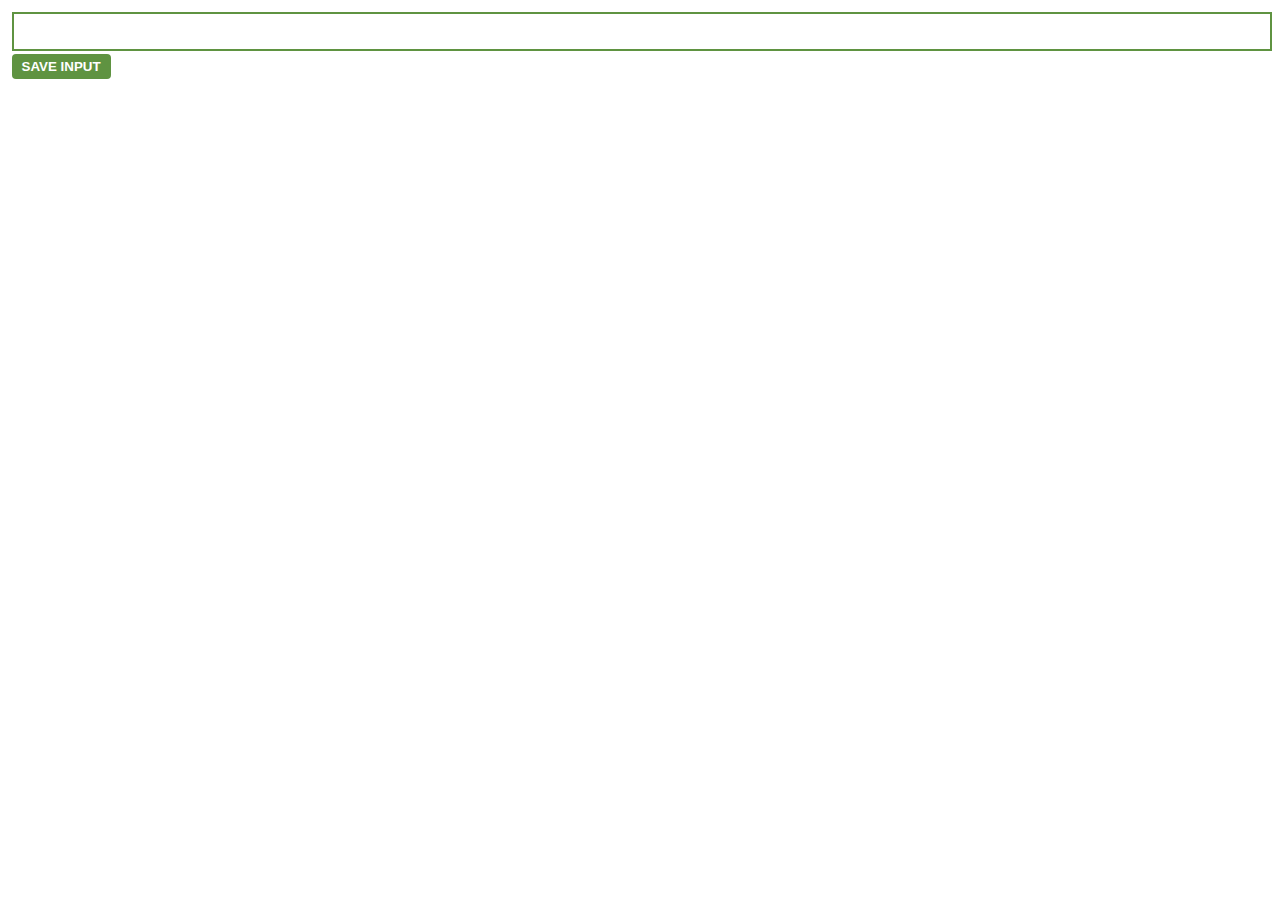
==== javascript_scrimba/5. Build a Chrome Extension/popup/index.html @ 5e8b167c "Build an extension progress 39/54" ====
<!DOCTYPE html>
<html lang="en">
<head>
  <meta charset="UTF-8">
  <meta name="viewport" content="width=device-width, initial-scale=1.0">
  <link rel="stylesheet" href="index.css">
  <title>Document</title>
</head>
<body>
  <input id="input-el" type="text">
  <button id="input-btn">SAVE INPUT</button>
  <ul id="ul-el"></ul>
  <script src="index.js"></script>
</body>
</html>
---- javascript_scrimba/5. Build a Chrome Extension/popup/index.css ----
body {
  margin: 0;
  padding: 10px;
  font-family: Arial, Helvetica, sans-serif;
  min-width: 400px;
}

input {
  display: block;
  width: 100%;
  padding: 10px 10px;
  margin: .1rem;
  border: 2px solid #5f9341;
  box-sizing: border-box;
}

button {
  background-color: #5f9341;
  color: white;
  border: none;
  border-radius: 4px;
  padding: 5px 10px;
  margin: .1rem;
  font-weight: bold;
}

ul {
  list-style-type: none;
  padding-left: 0;
  margin-top: 20px;
}

li {
  margin-top: 5px;
  padding-left: .2rem;
}

a {
  color: #5f9341;
}
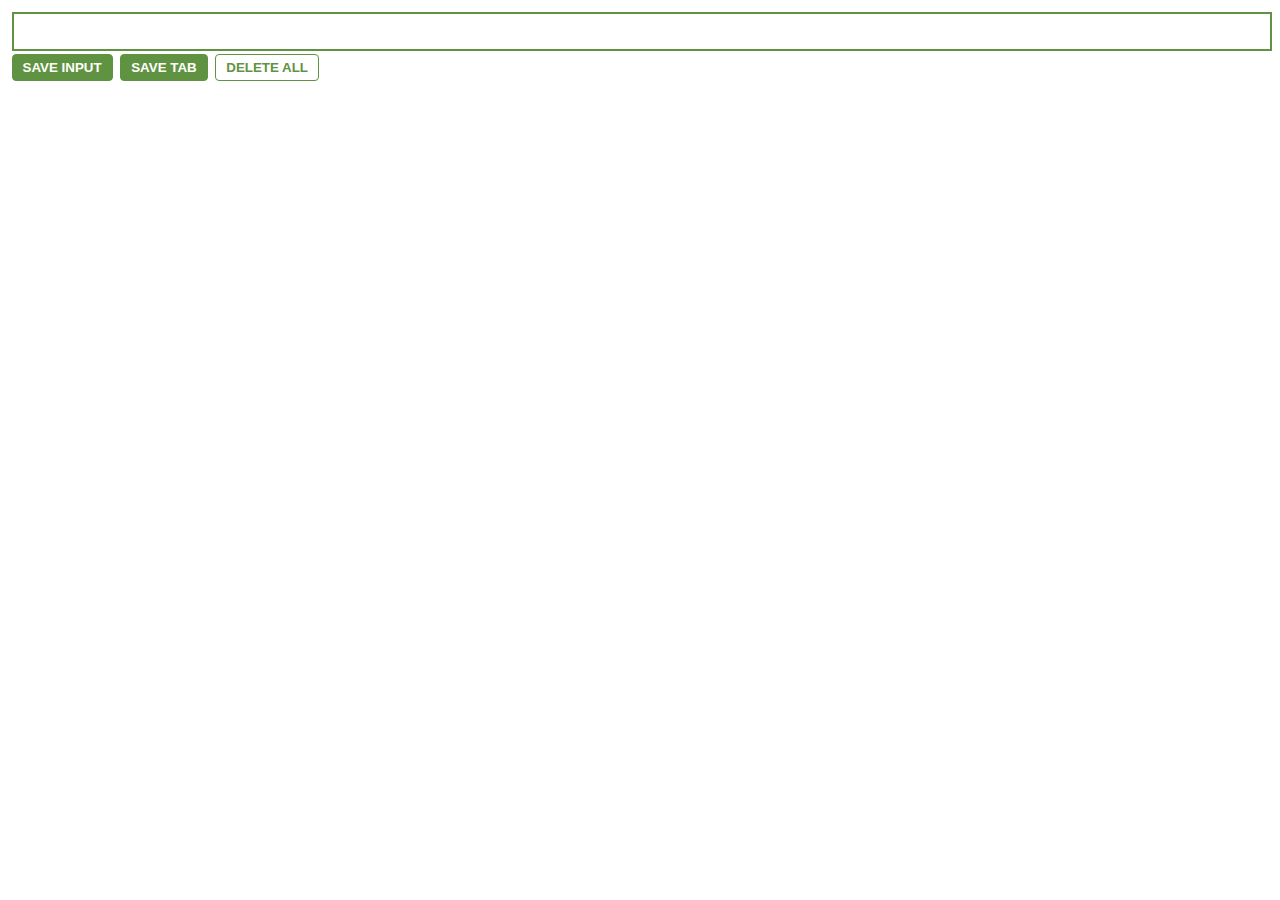
==== commit bb87ad6a: "Build an extension progress 52/54" ====
--- a/javascript_scrimba/5. Build a Chrome Extension/popup/index.html
+++ b/javascript_scrimba/5. Build a Chrome Extension/popup/index.html
@@ -9,6 +9,8 @@
 <body>
   <input id="input-el" type="text">
   <button id="input-btn">SAVE INPUT</button>
+  <button id="tab-btn">SAVE TAB</button>
+  <button id="delete-btn">DELETE ALL</button>
   <ul id="ul-el"></ul>
   <script src="index.js"></script>
 </body>
--- a/javascript_scrimba/5. Build a Chrome Extension/popup/index.css
+++ b/javascript_scrimba/5. Build a Chrome Extension/popup/index.css
@@ -18,11 +18,21 @@
 button {
   background-color: #5f9341;
   color: white;
-  border: none;
+  border: 1px solid #5f9341;
   border-radius: 4px;
   padding: 5px 10px;
   margin: .1rem;
   font-weight: bold;
+}
+
+#delete-btn {
+  background-color: #fff;
+  color: #5f9341;
+  border: 1px solid #5f9341;
+  margin: .1rem;
+  font-weight: bold;
+  border-radius: 4px;
+  padding: 5px 10px;
 }
 
 ul {
